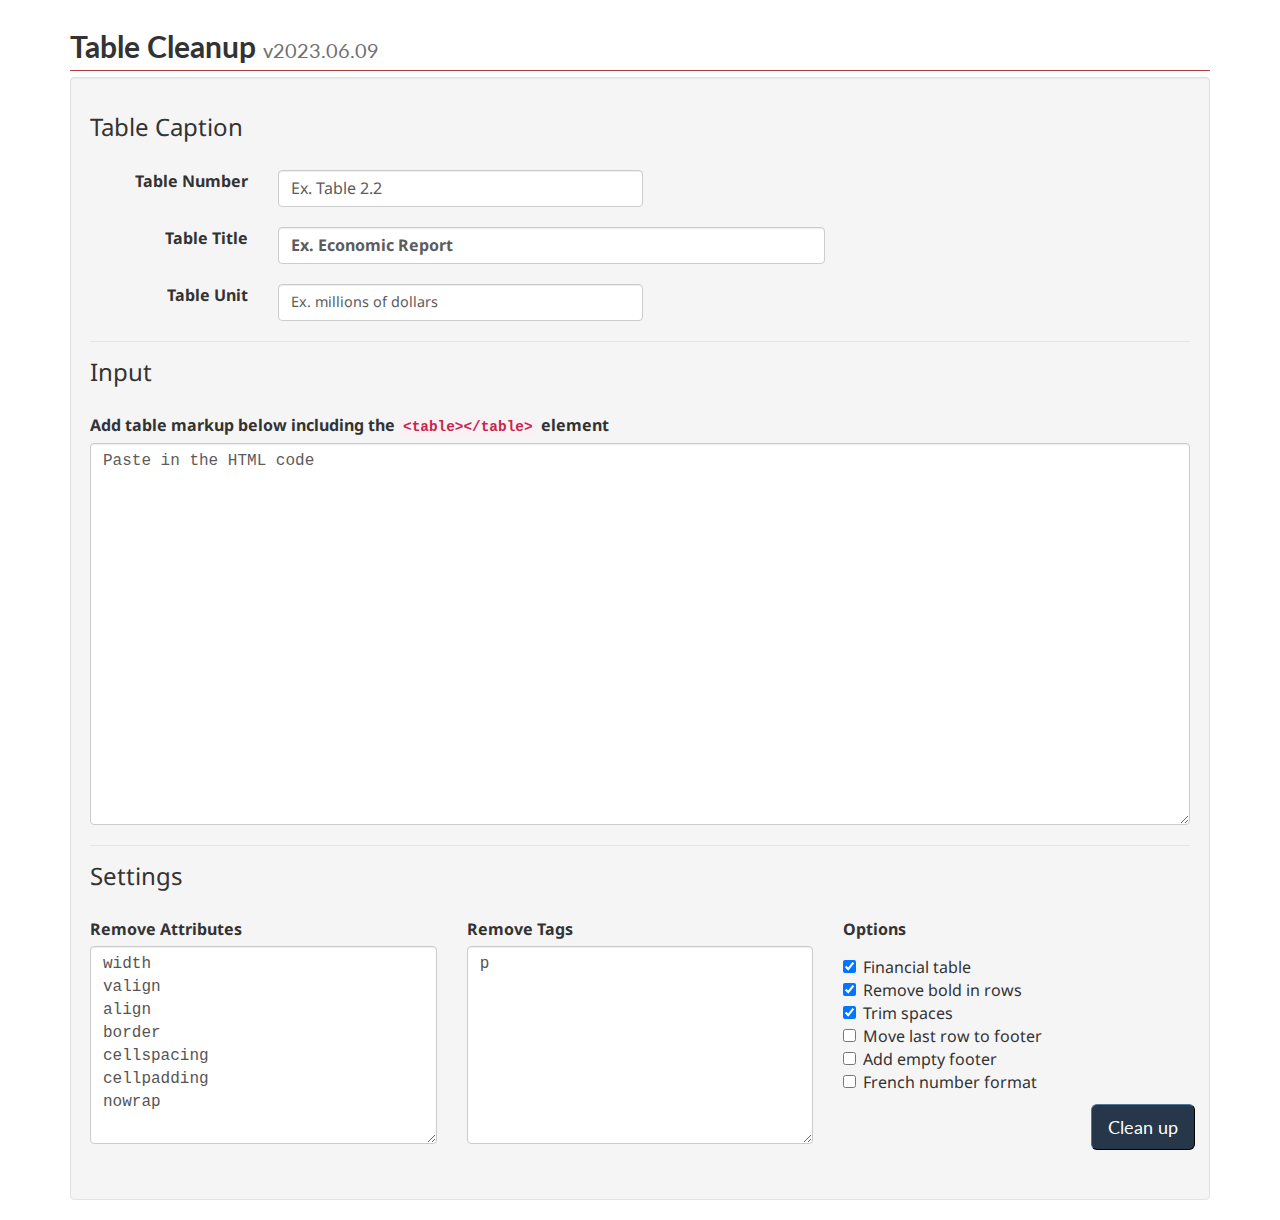
==== index.html @ 314a8ab6 "Removed auto-scoping and renamed to Designer" ====
<!DOCTYPE html>
<html>
<head>
    <title>Table Cleanup</title>
    <meta name="description" content="Tool to align HTML tables to WET Style standards">
    <meta name="viewport" content="width=device-width, initial-scale=1.0">
    <meta name="author" content="Jordan Chou">

    <meta charset="UTF-8">
    <meta http-equiv="Content-type" content="text/html; charset=UTF-8">
    <link rel="shortcut icon" href="favicon.ico" type="image/x-icon">
    <link rel="stylesheet" href="css/wet-boew.min.css">
    <link rel="stylesheet" href="css/theme.min.css">
    <link rel="stylesheet" href="css/table-cleanup.css">

    <script src='libs/jquery-3.6.0.slim.min.js'></script>
    <script type='text/javascript' src='src/table-cleanup.js'></script>
</head>
<body>
    <div class="container">
        <h1>Table Cleanup <span class="small">v2023.06.09</span></h1>
        <div class="well">
            <fieldset>
                <legend>Table Caption</legend>
                    <div class="row form-group">
                        <label class="col-xs-2 control-label text-right" for="tableNum">Table Number</label>
                        <div class="col-xs-10 mrgn-bttm-sm">
                            <input class="form-control" id="tableNum" type="text" placeholder="Ex. Table 2.2">
                        </div>
                    </div>
                    <div class="row form-group">
                        <label class="col-xs-2 control-label text-right" for="tableTitle">Table Title</label>
                        <div class="col-xs-10 mrgn-bttm-sm">
                            <input class="form-control" id="tableTitle" type="text" placeholder="Ex. Economic Report">
                        </div>
                    </div>
                    <div class="row form-group">
                        <label class="col-xs-2 control-label text-right" for="tableUnit">Table Unit</label>
                        <div class="col-xs-10 mrgn-bttm-sm">
                            <input class="form-control" id="tableUnit" type="text" placeholder="Ex. millions of dollars">
                        </div>
                    </div>
            </fieldset>
            <fieldset>
                <legend>Input</legend>
                <div class="row">
                    <div class="col-md-12 mrgn-bttm-md">
                        <label for='inputTextarea'>Add table markup below including the <code>&lt;table&gt;&lt;/table&gt;</code> element</label>
                        <textarea class="form-control mrgn-bttm-sm" style="width: 100%;" rows="16" name ='inputTextarea' id='inputText' placeholder="Paste in the HTML code" title="Paste the table HTML markup"></textarea>
                    </div>
                </div>
            </fieldset>
            <fieldset>
                <legend>Settings</legend>
                <div class="row mrgn-bttm-md">
                    <div class="col-md-4">
                        <label for="attrTextarea">Remove Attributes</label>
                        <textarea class="form-control mrgn-bttm-sm" style="width: 100%;" rows="8" name ='attrTextarea' id='attrList' title="Enter attributes to remove from the table"></textarea>
                    </div>
                    <div class="col-md-4">
                        <label for="tagTextarea">Remove Tags</label>
                        <textarea class="form-control mrgn-bttm-sm" style="width: 100%;" rows="8" name ='tagTextarea' id='tagList' title="Enter the tags to be removed from the table"></textarea>
                    </div>
                    <div class="row mrgn-bttm-md">
                        <div class="col-md-4">
                            <label for="">Options</label>
                            <div class="checkbox">
                                <span class="mrgn-rght-md wb-inv">
                                    <label for="format"><input id="format" type="checkbox" checked disabled>Format table</label>
                                </span>
                                    <!-- <label for="scope" title="Adds scope attributes to headings"><input id="scope" type="checkbox" checked>Scope table</label><br> -->
                                    <label for="finTable" title="Aligns all cells to the right except for row headings"><input id="finTable" type="checkbox" checked>Financial table</label><br>
                                    <label for="removeBold" title="Removes bold for headings in rows"><input id="removeBold" type="checkbox" checked>Remove bold in rows</label><br>
                                    <label for="trim" title="Removes non-breaking spaces and double spaces in table body's headers"><input id="trim" type="checkbox" checked>Trim spaces</label><br>
                                    <label for="moveToTfoot" title="Moves the last row of the table to the table footer"><input id="moveToTfoot" type="checkbox">Move last row to footer</label><br>
                                    <label for="tfoot" title="Add an empty table footer to the table"><input id="tfoot" type="checkbox">Add empty footer</label><br>
                                    <label for="frNumbers" title="Style numbers into French format"><input id="frNumbers" type="checkbox">French number format</label>
                            </div>
                            <div class="text-right mrgn-rght-sm">
                                <button type="button" class="btn btn-lg btn-primary" id="cleanupBtn" title="Cleans the table markup">Clean up</button>
                            </div>
                        </div>
                    </div>
                </div>
            </fieldset>
            <fieldset class="wb-inv" id="results">
                <legend>Results</legend>
                <div>
                    <label id='outputLabel'>HTML Results: <input type="button" class="btn btn-default btn-sm" id="copyBtn" value="Copy"> <span id="copiedLabel" class='wb-inv label label-success'>Copied</span></label>
                    <pre readonly class="form-control mrgn-bttm-sm" style="width: 100%; max-height: 500px;" rows="16" name ='outputTextarea' id='outputText'></pre>
                    <textarea class='wb-inv' id='copyArea'></textarea>
                </div>

                <div class="mrgn-tp-lg">
                    <label>Designer: <input type="button" class="btn btn-default btn-sm" id="copyBtn2" value="Copy"></label>
                    <p>Select one or more table cells and modify them using the buttons below<br>
                    <em><small>Note: CSS 'hover' and 'selected' styles will not be included in the HTML code</small></em></p>
                    
                    <div class="container wb-bar-b brdr-tp wb-inv" id='tableToolbar'>
                        <div class="container-fluid mrgn-tp-sm mrgn-bttm-sm">
                            <button type="button" class="btn btn-info btn-sm mrgn-rght-lg" id="deselectBtn" title="Deselects all table cells">Deselect all</button>
                            
                            <button type="button" class="btn btn-info btn-sm" id="theadBtn" title="Toggles the row as a table header row or table body row">Toggle header row</button>
                            <button type="button" class="btn btn-info btn-sm mrgn-rght-lg" id="tfootBtn" title="Moves the row to table footer">Move row to foot</button>

                            <button type="button" class="btn btn-info btn-sm" id="activeBtn" title="Toggles the row to have the 'active' class (Grey background)">Toggle active</button>
                            <button type="button" class="btn btn-info btn-sm" id="mergeRowBtn" title="Merges all cell of row into one">Merge row</button>
                            <button type="button" class="btn btn-info btn-sm mrgn-rght-lg" id="mergeBtn" title="Adds colspan to first cell of its row and deletes other selected cells">Merge cells</button>
                            
                            <button type="button" class="btn btn-info btn-sm" id="outdentBtn" title="Decreases the indentation of the cell">Decrease indent</button>
                            <button type="button" class="btn btn-info btn-sm" id="indentBtn" title="Increases the indentation of the cell">Increase indent</button>
                            <button type="button" class="btn btn-info btn-sm mrgn-rght-lg" id="boldBtn" title="Toggles each cells' bold style">Toggle bold</button>

                            <button type="button" class="btn btn-info btn-sm" id="leftAlignBtn" title="Set left align style">Set left align</button>
                            <button type="button" class="btn btn-info btn-sm" id="centerAlignBtn" title="Set center align style">Set center align</button>
                            <button type="button" class="btn btn-info btn-sm mrgn-rght-lg" id="rightAlignBtn" title="Sets right align style">Set right align</button>

                            <button type="button" class="btn btn-danger btn-sm" id="deleteRowBtn" title="Deletes the row">Delete row</button>
                        </div>
                    </div>

                    <div class='mrgn-tp-md mrgn-bttm-lg container-fluid selectable' id="visual" style="background-color: white">&nbsp;</div>
                </div>
            </fieldset>
        </div>
    </div>

</body>
</html>
---- css/wet-boew.min.css ----
@charset "utf-8";
/*!
 * Web Experience Toolkit (WET) / Boîte à outils de l'expérience Web (BOEW)
 * wet-boew.github.io/wet-boew/License-en.html / wet-boew.github.io/wet-boew/Licence-fr.html
 * v9.3.0 - 2021-06-02
 *
 *//*! Deprecated */
---- css/table-cleanup.css ----
textarea:not(#caption) {
    font-family: 'Consolas', Courier, monospace
}

#visual {
    user-select: none;
}

#visual .selected {
    border: 1px solid #9af !important;
    background: #abf !important;
}

#visual th:hover, #visual td:hover, #visual th.hovered, #visual td.hovered {
    border: 1px solid #aaa !important;
    background: #ddd !important;
}

#tableToolbar {
    position: fixed;
    bottom: 0%;
    background-color: #eaeef1;
} 

#tableNum {
    width: 40%;
}

#tableTitle {
    font-weight: bold;
    width: 60%;
}

#tableUnit {
    width: 40%;
    font-size: 0.9em;
}

td {
    border: 3px solid #303030;
}
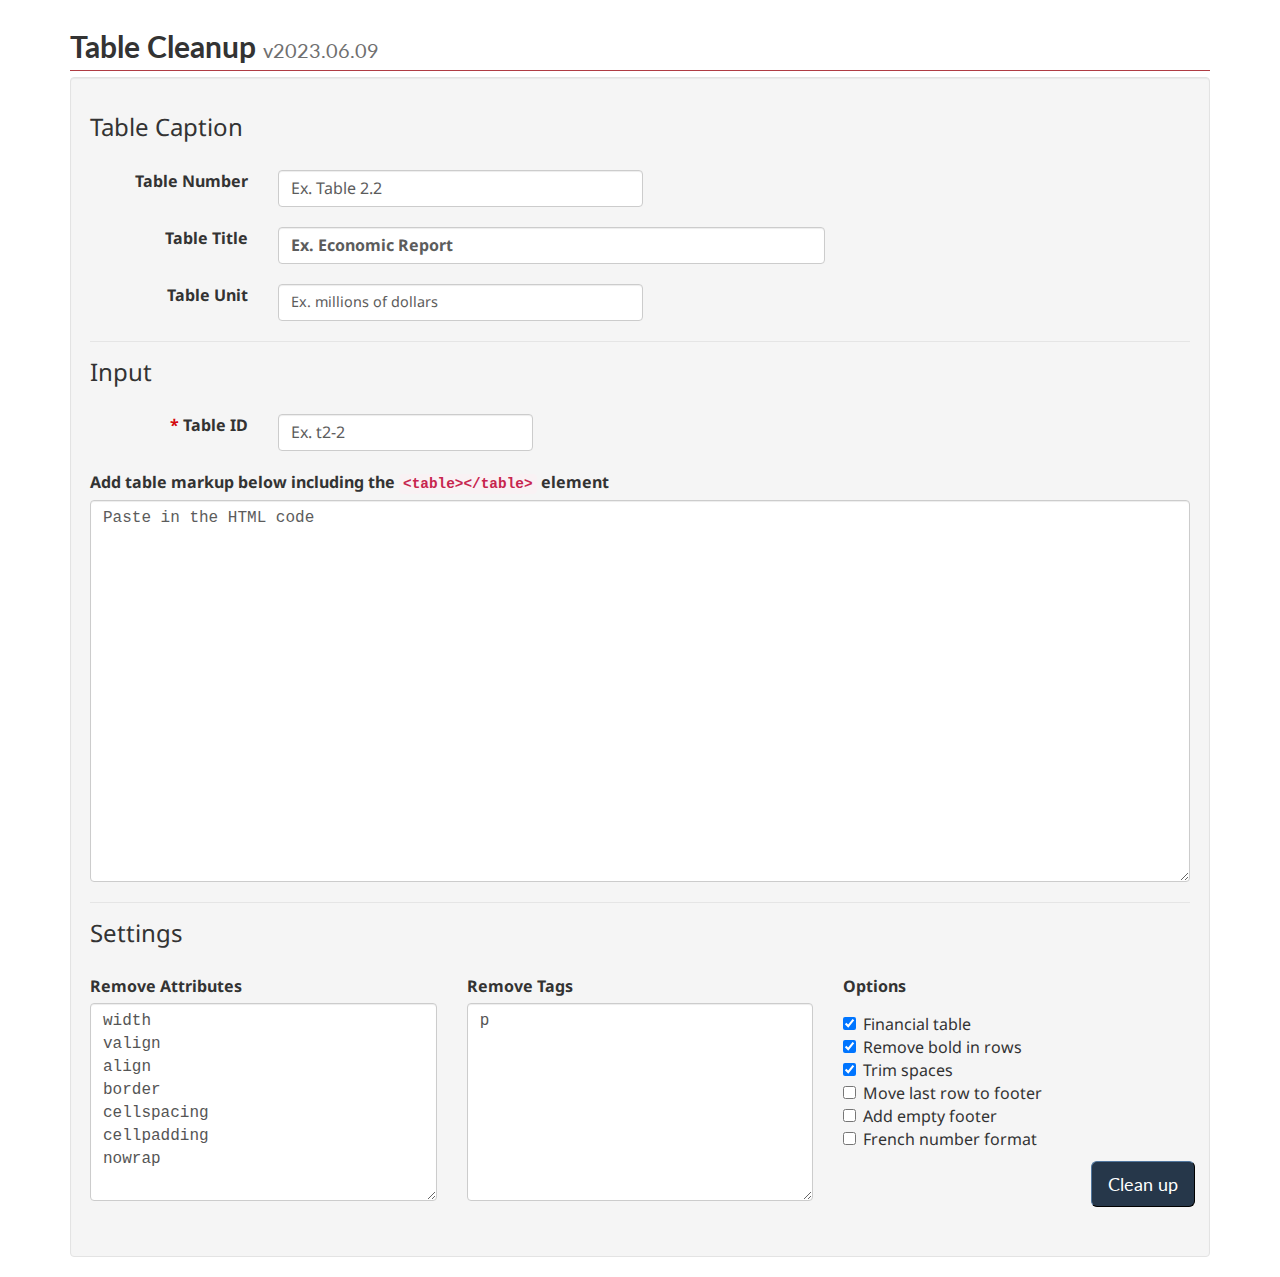
==== commit 60d240c6: "added table ID field and ID auto-generation" ====
--- a/index.html
+++ b/index.html
@@ -43,6 +43,14 @@
             </fieldset>
             <fieldset>
                 <legend>Input</legend>
+                <div class="row form-group wb-frmvld">
+                    <div class="mrgn-bttm-md">
+                        <label class="col-xs-2 control-label text-right required" for="tableID" title="Required for table scoping">Table ID</label>
+                        <div class="col-xs-10 mrgn-bttm-sm">
+                            <input class="form-control" id="tableID" type="text" placeholder="Ex. t2-2" required="required" title="Required for table scoping">
+                        </div>
+                    </div>
+                </div>
                 <div class="row">
                     <div class="col-md-12 mrgn-bttm-md">
                         <label for='inputTextarea'>Add table markup below including the <code>&lt;table&gt;&lt;/table&gt;</code> element</label>
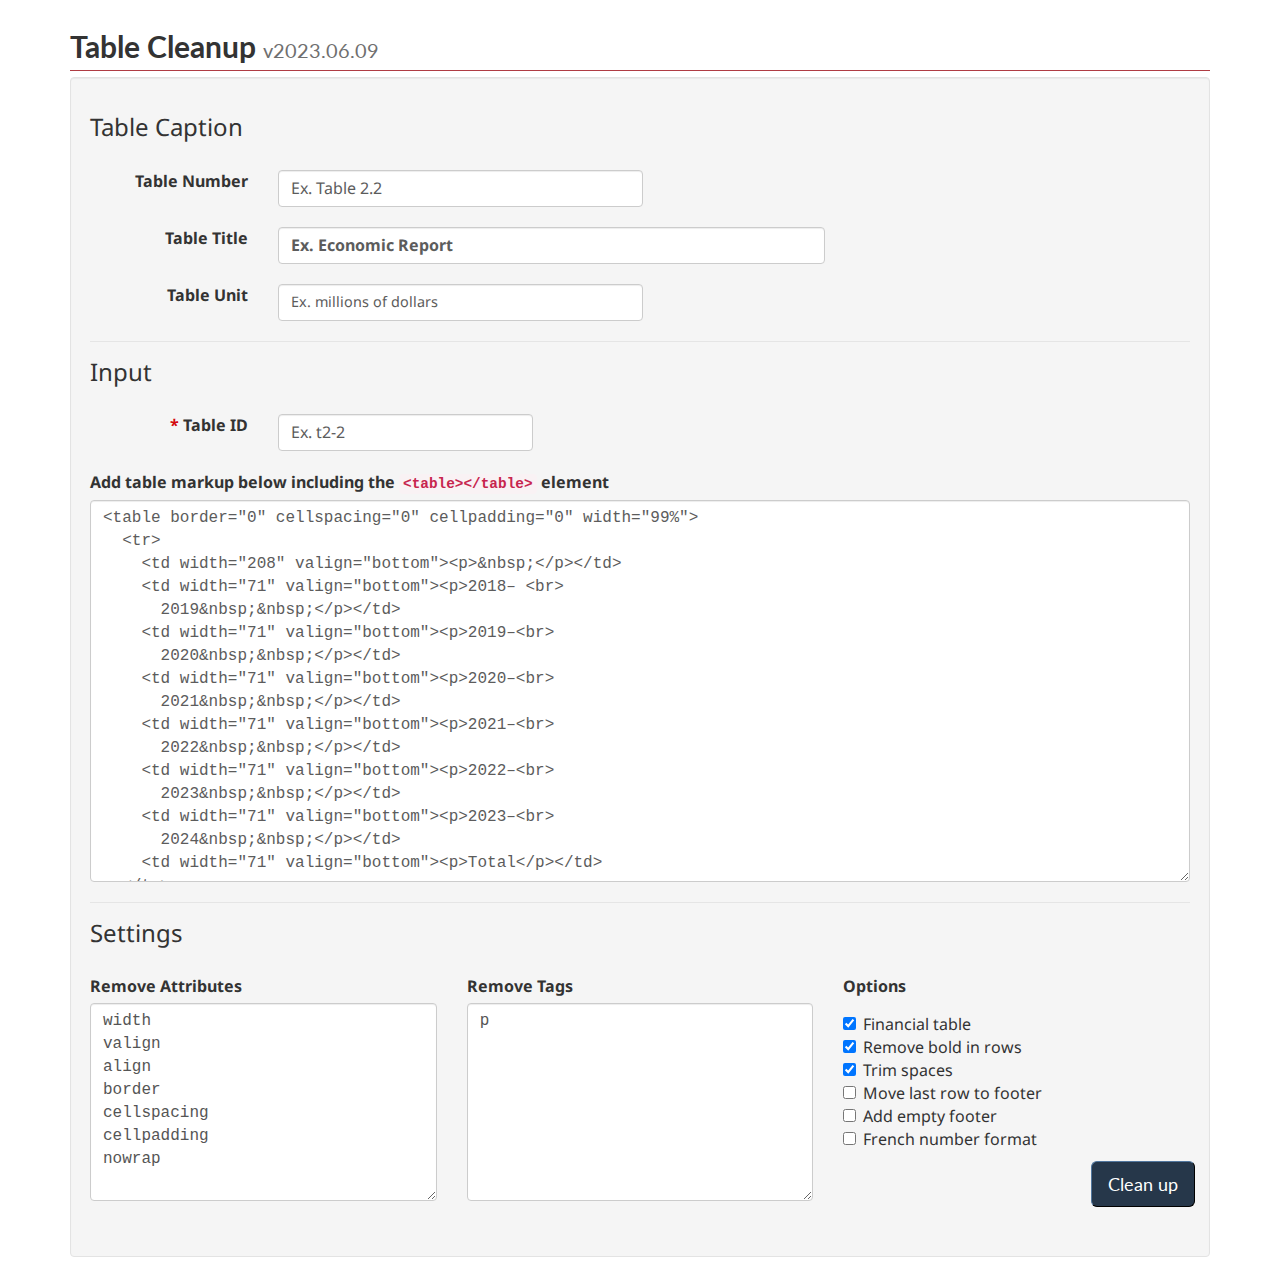
==== commit 633f52af: "fixed bug with table ID generation" ====
--- a/index.html
+++ b/index.html
@@ -128,6 +128,9 @@
                     </div>
 
                     <div class='mrgn-tp-md mrgn-bttm-lg container-fluid selectable' id="visual" style="background-color: white">&nbsp;</div>
+                    <div class="text-right mrgn-rght-sm">
+                        <button type="button" class="btn btn-default" id="toggleScoperBtn" title="Cleans the table markup">Toggle Scoper</button>
+                    </div>
                 </div>
             </fieldset>
         </div>
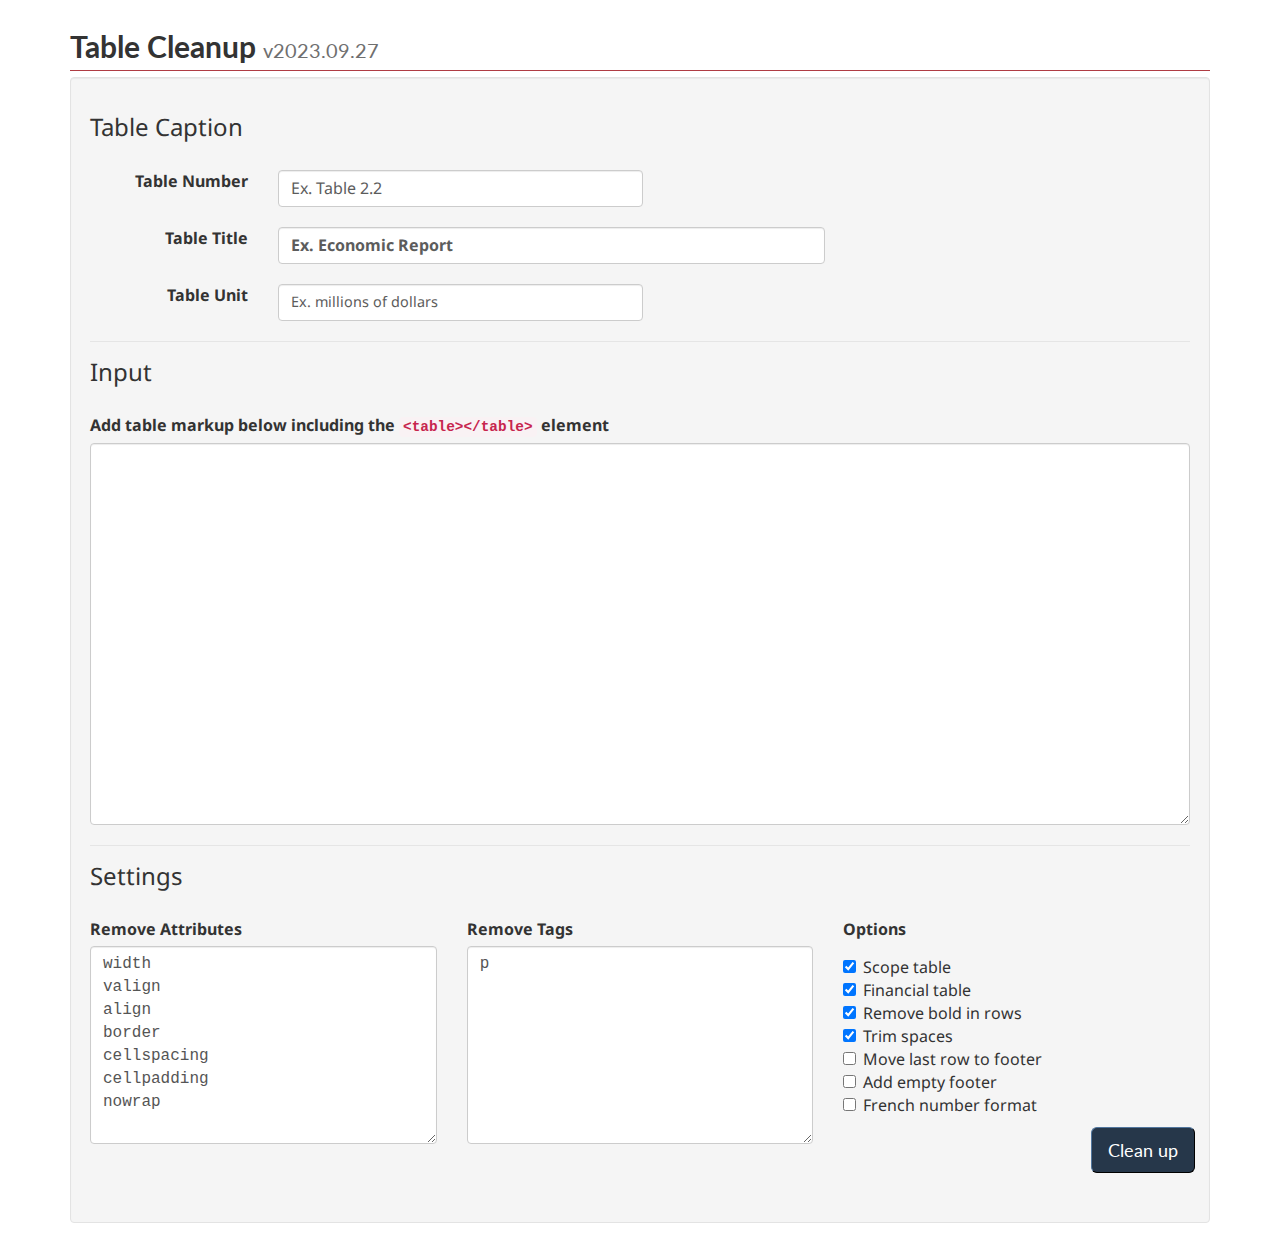
==== commit 4007d496: "Update version/timestamp" ====
--- a/index.html
+++ b/index.html
@@ -13,12 +13,18 @@
     <link rel="stylesheet" href="css/theme.min.css">
     <link rel="stylesheet" href="css/table-cleanup.css">
 
+    <style>
+        td {
+            border: 3px solid #303030;
+        }
+    </style>
+
     <script src='libs/jquery-3.6.0.slim.min.js'></script>
     <script type='text/javascript' src='src/table-cleanup.js'></script>
 </head>
 <body>
     <div class="container">
-        <h1>Table Cleanup <span class="small">v2023.06.09</span></h1>
+        <h1>Table Cleanup <span class="small">v2023.09.27</span></h1>
         <div class="well">
             <fieldset>
                 <legend>Table Caption</legend>
@@ -43,18 +49,10 @@
             </fieldset>
             <fieldset>
                 <legend>Input</legend>
-                <div class="row form-group wb-frmvld">
-                    <div class="mrgn-bttm-md">
-                        <label class="col-xs-2 control-label text-right required" for="tableID" title="Required for table scoping">Table ID</label>
-                        <div class="col-xs-10 mrgn-bttm-sm">
-                            <input class="form-control" id="tableID" type="text" placeholder="Ex. t2-2" required="required" title="Required for table scoping">
-                        </div>
-                    </div>
-                </div>
                 <div class="row">
                     <div class="col-md-12 mrgn-bttm-md">
                         <label for='inputTextarea'>Add table markup below including the <code>&lt;table&gt;&lt;/table&gt;</code> element</label>
-                        <textarea class="form-control mrgn-bttm-sm" style="width: 100%;" rows="16" name ='inputTextarea' id='inputText' placeholder="Paste in the HTML code" title="Paste the table HTML markup"></textarea>
+                        <textarea class="form-control mrgn-bttm-sm" style="width: 100%;" rows="16" name ='inputTextarea' id='inputText' title="Paste the table HTML markup"></textarea>
                     </div>
                 </div>
             </fieldset>
@@ -76,7 +74,7 @@
                                 <span class="mrgn-rght-md wb-inv">
                                     <label for="format"><input id="format" type="checkbox" checked disabled>Format table</label>
                                 </span>
-                                    <!-- <label for="scope" title="Adds scope attributes to headings"><input id="scope" type="checkbox" checked>Scope table</label><br> -->
+                                    <label for="scope" title="Adds scope attributes to headings"><input id="scope" type="checkbox" checked>Scope table</label><br>
                                     <label for="finTable" title="Aligns all cells to the right except for row headings"><input id="finTable" type="checkbox" checked>Financial table</label><br>
                                     <label for="removeBold" title="Removes bold for headings in rows"><input id="removeBold" type="checkbox" checked>Remove bold in rows</label><br>
                                     <label for="trim" title="Removes non-breaking spaces and double spaces in table body's headers"><input id="trim" type="checkbox" checked>Trim spaces</label><br>
@@ -100,7 +98,7 @@
                 </div>
 
                 <div class="mrgn-tp-lg">
-                    <label>Designer: <input type="button" class="btn btn-default btn-sm" id="copyBtn2" value="Copy"></label>
+                    <label>Visual: <input type="button" class="btn btn-default btn-sm" id="copyBtn2" value="Copy"></label>
                     <p>Select one or more table cells and modify them using the buttons below<br>
                     <em><small>Note: CSS 'hover' and 'selected' styles will not be included in the HTML code</small></em></p>
                     
@@ -128,13 +126,11 @@
                     </div>
 
                     <div class='mrgn-tp-md mrgn-bttm-lg container-fluid selectable' id="visual" style="background-color: white">&nbsp;</div>
-                    <div class="text-right mrgn-rght-sm">
-                        <button type="button" class="btn btn-default" id="toggleScoperBtn" title="Cleans the table markup">Toggle Scoper</button>
-                    </div>
                 </div>
             </fieldset>
         </div>
     </div>
 
+    <script src='libs/ds.min.js'></script>
 </body>
-</html>+</html>
